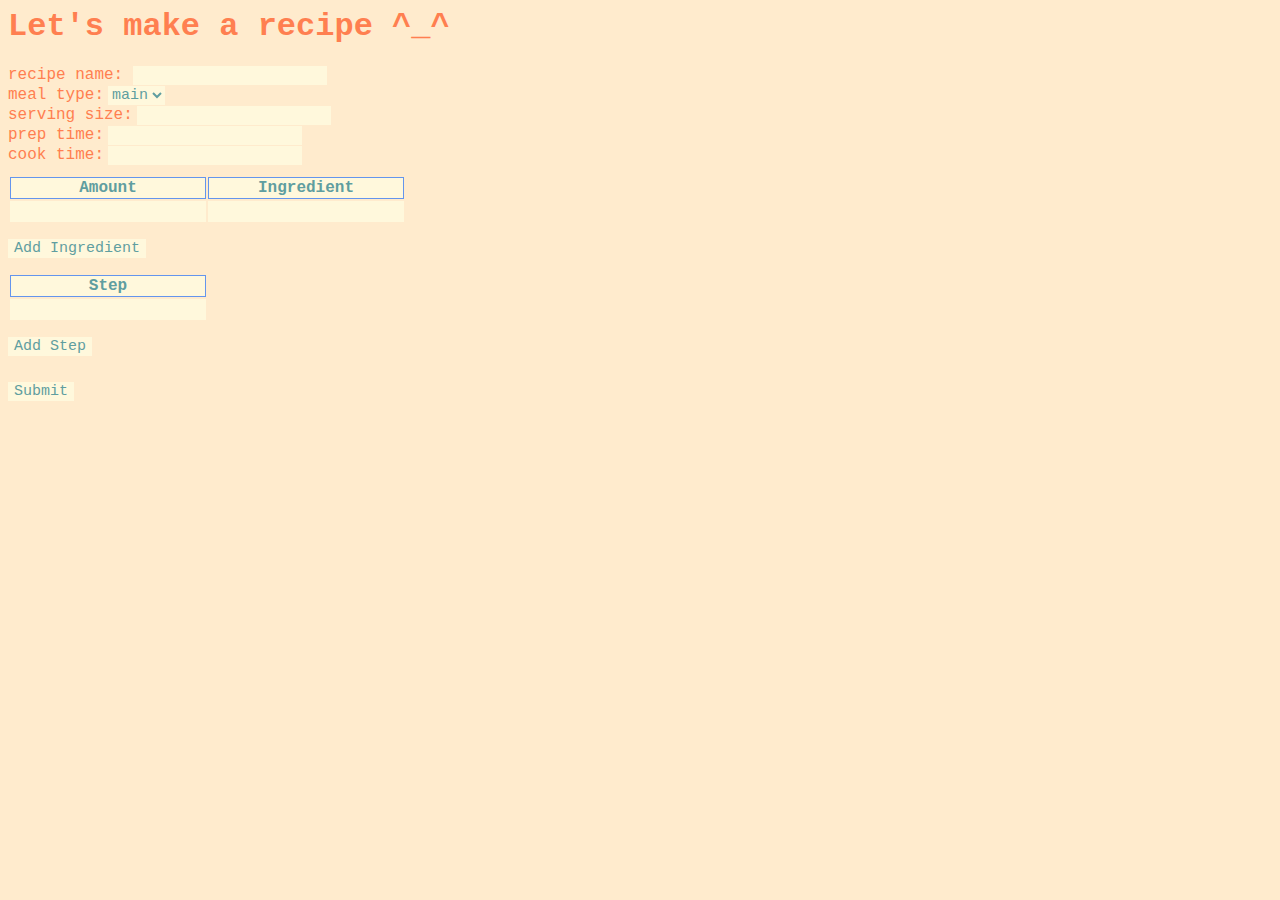
==== add-recipe.html @ d5cd3599 "first commit" ====
<head>
        <link rel="stylesheet"
        href = "style.css">
    </head>

    <body>
<h1>Let's make a recipe ^_^</h1>
<form action="view-recipes.html">
    <p>recipe name:
    </p>
    <input type="text">
    <br>
    <label for= "meal type">
        meal type:</label>
    <select name="meal type" 
            id="meal type">
        <option value="main">main</option>
        <option value="side">side</option>
    </select>
    <br>
    <label for="serving size">
        serving size:</label>
    <input name="serving size" 
            id= "serving size" 
            type="number">
        
    <br>

    <label for="prep time">
            prep time:</label>
    <input name="prep time" 
            id= "prep time" 
            type="text">

    <br>
    <label for="cook time">
        cook time:</label>
<input name="cook time" 
        id= "cook time" 
        type="text">

<br>
<table>
    <tr>
        <th>Amount</th>
        <th>Ingredient</th>
    </tr>
    <tr>
        <td><input type="text"></td>
        <td><input type="text"></td>
    </tr>
</table>
<button>Add Ingredient</button>
<br>

<table>
    <tr>
        <th>Step</th>
    </tr>
    <tr>
        <td><input type="text"></td>
    </tr>
</table>
<button>Add Step</button>
<br>


</form>
<button>Submit</button>
    </body>
---- style.css ----
body {
    background-color: blanchedalmond;

}

h1 {
    font-family: 'Courier New', Courier, monospace;
    color: coral;
}

h3 {
    font-family: 'Courier New', Courier, monospace;
    color: coral;
}

p {
    font-family: 'Courier New', Courier, monospace;
    color: coral;
    display: inline;
}
label {
    font-family: 'Courier New', Courier, monospace;
    color: coral;
}

button{
    border: cornflowerblue;
    color: cadetblue;
    background-color: cornsilk;
    font-family:'Courier New', Courier, monospace;
    font: bolder;
    font-size: 15px;
    margin: 5px 0 5px 0;
}
input{
    border:none; 
    color: cadetblue;
    background-color: cornsilk;
    font-family:'Courier New', Courier, monospace;
    font: bolder;
    font-size: 15px;
}
select {
    border: none;
    color: cadetblue;
    background-color: cornsilk;
    font-family:'Courier New', Courier, monospace;
    font: bolder;
    font-size: 15px;
}
table {
    margin: 10px 0 10px 0;
}
th {
    background-color: cornsilk;
    font-family: 'Courier New', Courier, monospace;
    color: cadetblue;
    border: 1px solid cornflowerblue;
}
tr {
    background-color: cornsilk;
    font-family: 'Courier New', Courier, monospace;
    color: cadetblue;
    border: 1px solid cornflowerblue; 
}
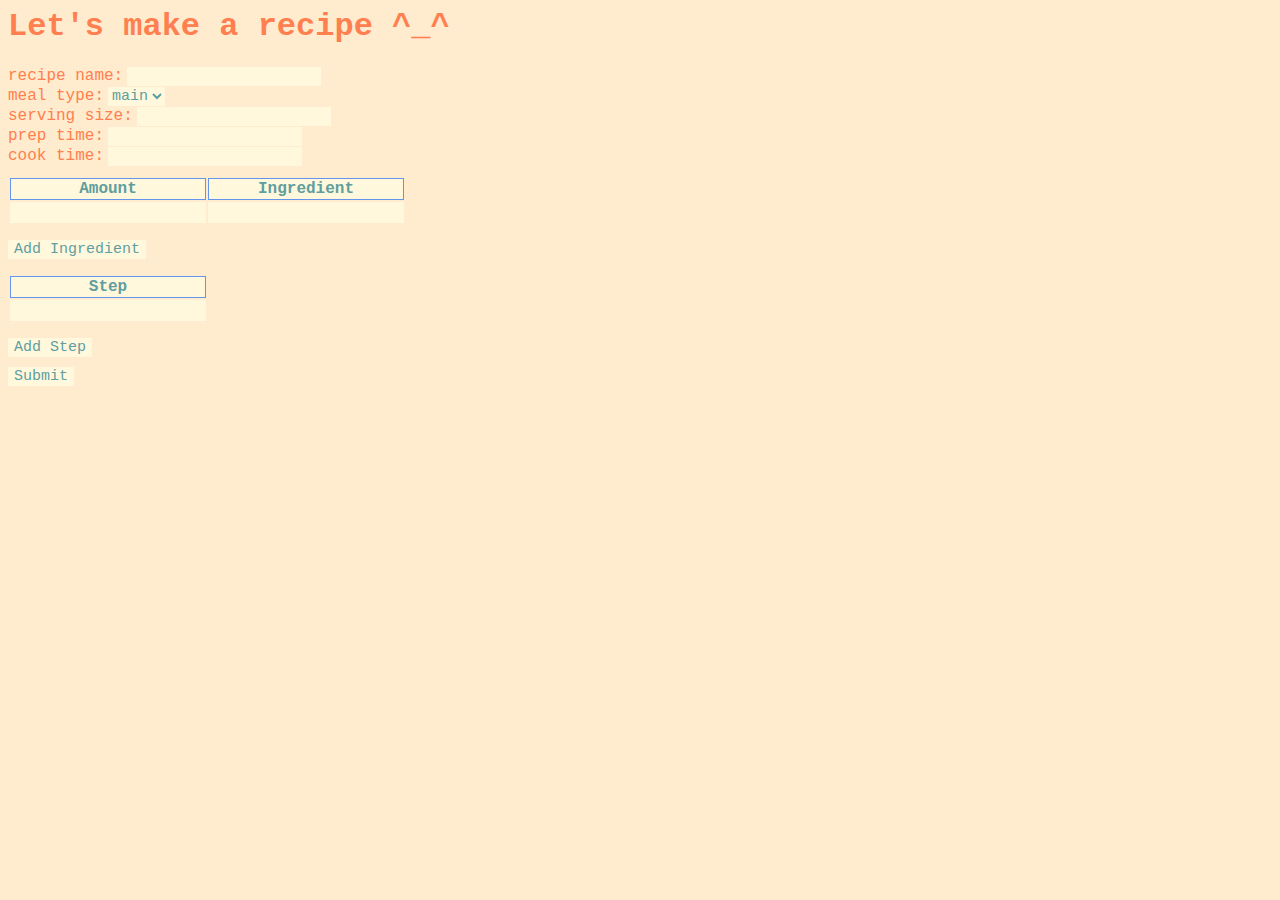
==== commit 0c5cb007: "can add rows now" ====
--- a/add-recipe.html
+++ b/add-recipe.html
@@ -1,14 +1,36 @@
 
-    <head>
-        <link rel="stylesheet"
-        href = "style.css">
-    </head>
+<head>
+    <link rel="stylesheet" href = "style.css">
+    <script>
+        function add_ingredient() {
+            console.log("Hi!");
+            var table = document.getElementById("ingredient-table");
 
-    <body>
-<h1>Let's make a recipe ^_^</h1>
-<form action="view-recipes.html">
-    <p>recipe name:
-    </p>
+            table.innerHTML += `
+            <tr>
+                <td><input type="text"></td>
+                <td><input type="text"></td>
+            </tr>
+            `;
+        }
+        function add_step (){
+            console.log("Hi!");
+            var steptable = document.getElementById("step-table");
+            steptable.innerHTML += `
+            <tr>
+                <td><input type="text"></td>
+            </tr>
+            `
+
+
+        }
+        
+    </script>
+</head>
+
+<body>
+    <h1>Let's make a recipe ^_^</h1>
+    <p>recipe name:</p>
     <input type="text">
     <br>
     <label for= "meal type">
@@ -41,7 +63,7 @@
         type="text">
 
 <br>
-<table>
+<table id="ingredient-table">
     <tr>
         <th>Amount</th>
         <th>Ingredient</th>
@@ -50,11 +72,12 @@
         <td><input type="text"></td>
         <td><input type="text"></td>
     </tr>
+    <!--  Add new table rows here  -->
 </table>
-<button>Add Ingredient</button>
+<button onclick="add_ingredient()">Add Ingredient</button>
 <br>
 
-<table>
+<table id="step-table">
     <tr>
         <th>Step</th>
     </tr>
@@ -62,10 +85,9 @@
         <td><input type="text"></td>
     </tr>
 </table>
-<button>Add Step</button>
+<button onclick="add_step()">Add Step</button>
 <br>
 
 
-</form>
 <button>Submit</button>
     </body>